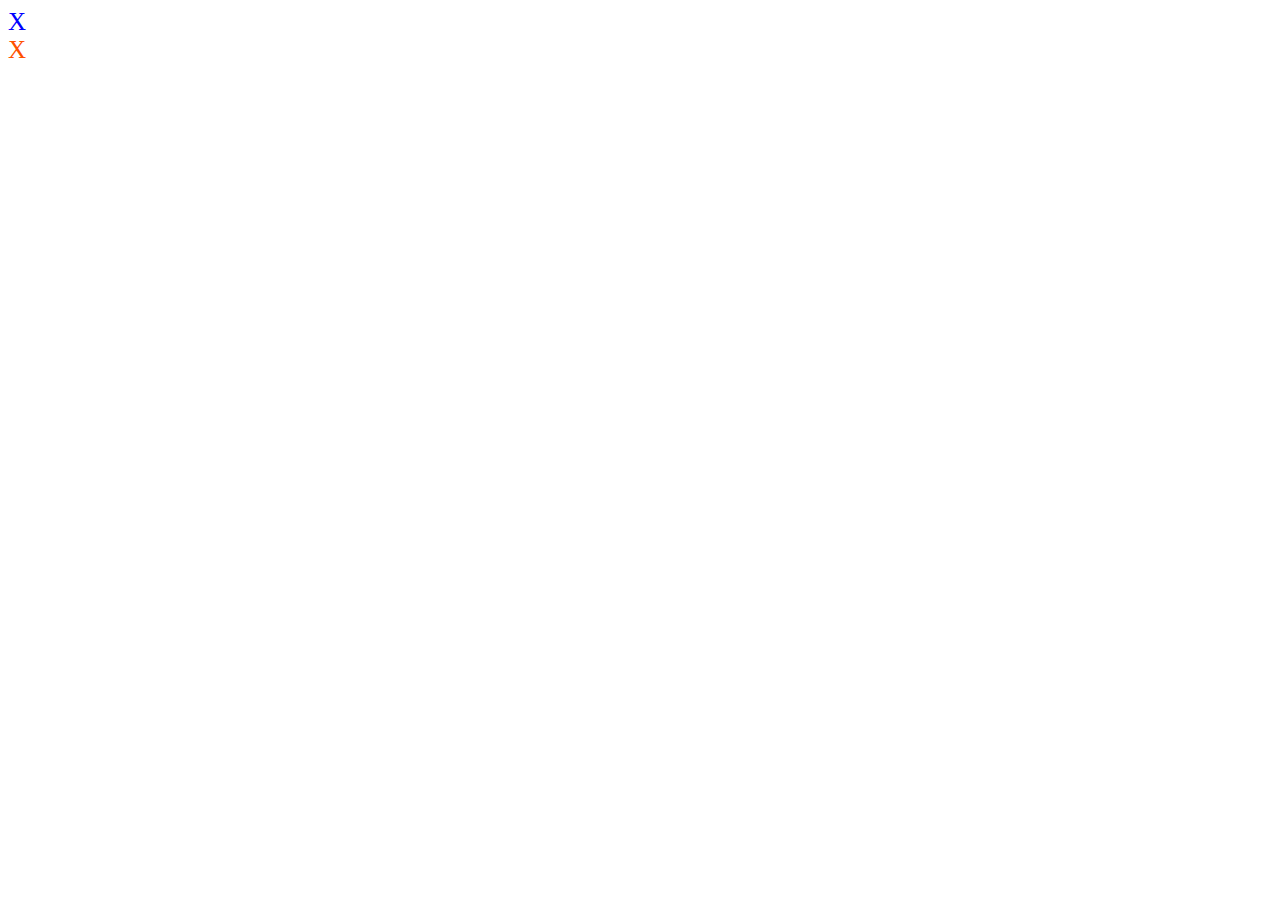
==== emne-02/index.html @ df615544 "commit" ====
<!DOCTYPE html>
<html lang="en">
<head>
    <meta charset="UTF-8">
    <meta name="viewport" content="width=device-width, initial-scale=1.0">
    <meta http-equiv="X-UA-Compatible" content="ie=edge">
    <title>emne 2</title>
    <link rel="stylesheet" href="style.css">
</head>
<body>
    <div class="item">
        <div class="item-title"></div>
        <div class="item-description"></div>
        
    </div>
    <script src="main.js"></script>
</body>
</html>
---- emne-02/style.css ----
.item_element_1{
    font-size: 25px;
    color: blue;
    text-transform: uppercase;

}

.item_element_2{
    font-size: 25px;
    color: rgb(255, 81, 0);
    text-transform: uppercase;
}
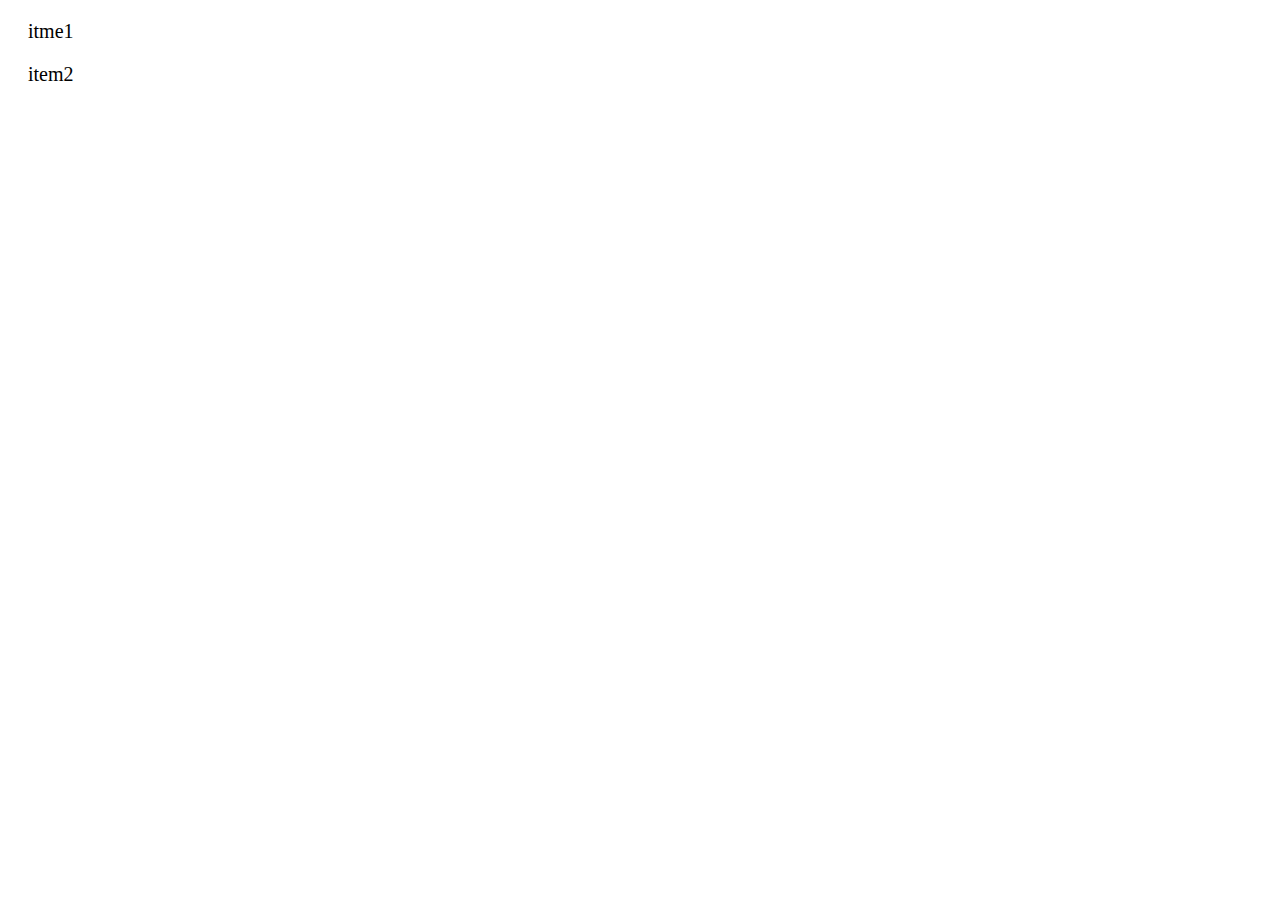
==== commit 263e66cc: "commit" ====
--- a/emne-02/index.html
+++ b/emne-02/index.html
@@ -9,8 +9,8 @@
 </head>
 <body>
     <div class="item">
-        <div class="item-title"></div>
-        <div class="item-description"></div>
+        <div class="item-title1"></div>
+        <div class="item-title2"></div>
         
     </div>
     <script src="main.js"></script>
--- a/emne-02/style.css
+++ b/emne-02/style.css
@@ -1,12 +1,21 @@
 .item_element_1{
-    font-size: 25px;
-    color: blue;
+    width: 80px;
+    background-color: blue;
     text-transform: uppercase;
 
 }
 
 .item_element_2{
-    font-size: 25px;
-    color: rgb(255, 81, 0);
+    width: 80px;
+    background-color: rgb(255, 81, 0);
     text-transform: uppercase;
+}
+
+.item{
+    margin: 20px;
+}
+.item-title1, .item-title2{
+    margin-top: 20px;
+    font-size: 20px;
+    cursor: pointer;
 }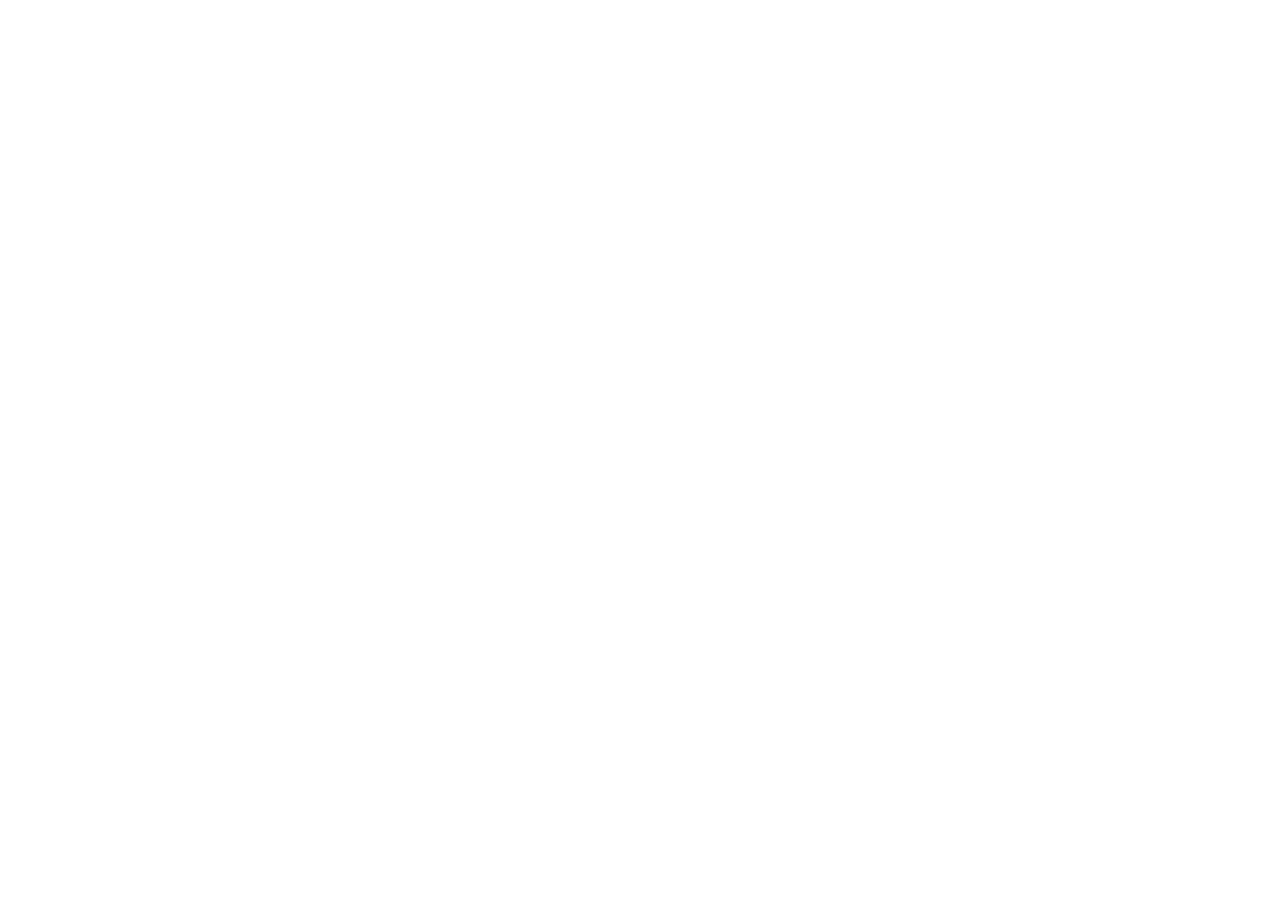
==== commit 5beb8f48: "commit" ====
--- a/emne-02/index.html
+++ b/emne-02/index.html
@@ -8,11 +8,11 @@
     <link rel="stylesheet" href="style.css">
 </head>
 <body>
-    <div class="item">
-        <div class="item-title1"></div>
-        <div class="item-title2"></div>
+    
+        <div class="item"></div>
+        <div class="item"></div>
         
-    </div>
+    
     <script src="main.js"></script>
 </body>
 </html>--- a/emne-02/style.css
+++ b/emne-02/style.css
@@ -1,3 +1,13 @@
+<<<<<<< HEAD
+.item{
+    font-size: 20px;
+    cursor: pointer;
+}
+
+.item_1{
+    font-size: 20px;
+    color: rgb(255, 81, 0);
+=======
 .item_element_1{
     width: 80px;
     background-color: blue;
@@ -8,6 +18,7 @@
 .item_element_2{
     width: 80px;
     background-color: rgb(255, 81, 0);
+>>>>>>> 263e66cce6ae34c749d93d9f475fd2275639e2ef
     text-transform: uppercase;
 }
 
